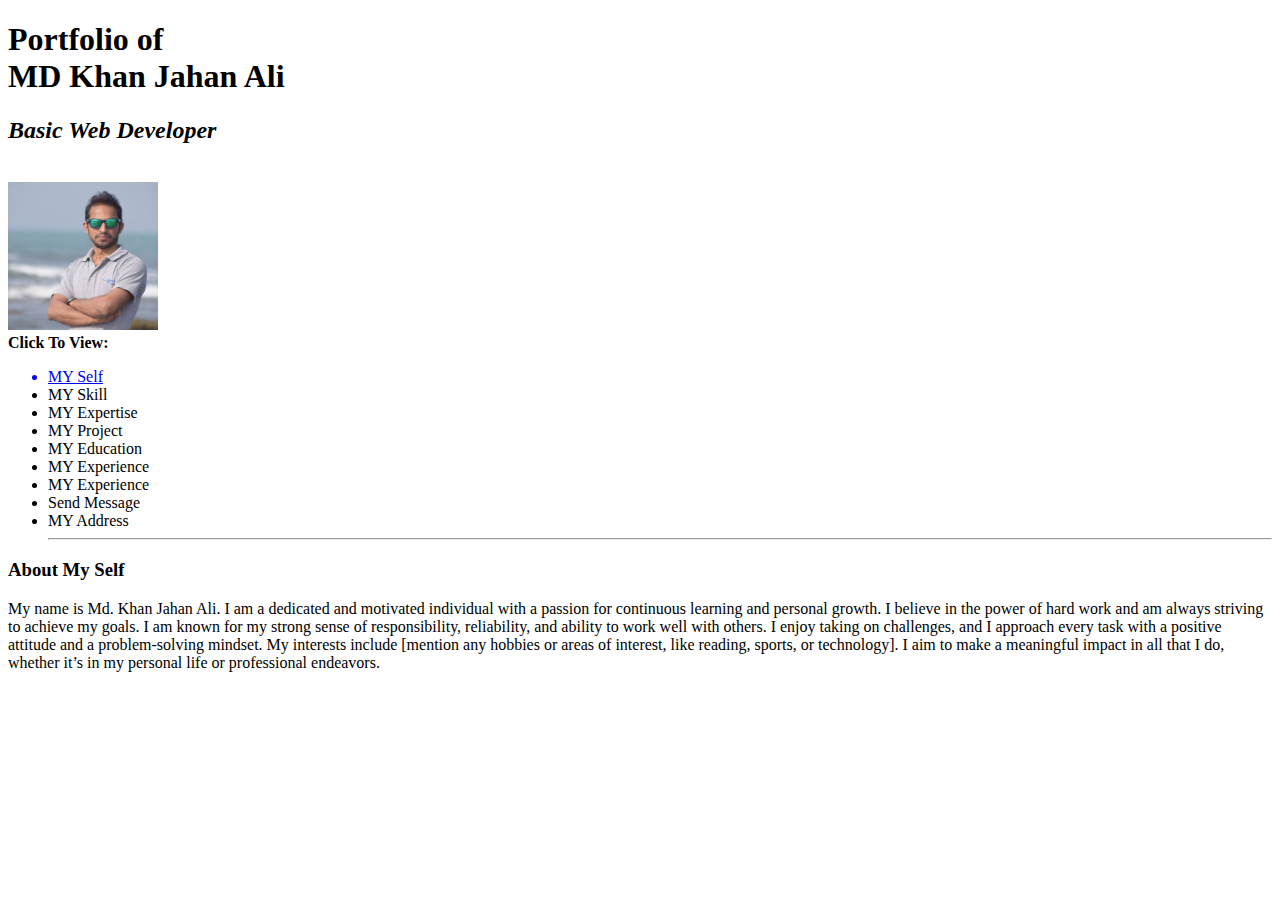
==== my-portfolio.html @ dce6eb98 "Initial Commit" ====
<!DOCTYPE html>
<html lang="en">
<head>
    <meta charset="UTF-8">
    <meta name="viewport" content="width=device-width, initial-scale=1.0">
    <meta name="keywords" content="HTML, html, html5">
    <meta name="description" content="Portfolio">
    <meta name="author" content="Khan Jahan">

    <title>MY Portfolio</title>
    
    
</head>

<body>
    <main>
        <header>
<h1> Portfolio of <br> MD Khan Jahan Ali</h1>
<em> <strong> <h2>Basic Web Developer</h2> </strong> </em><br>
<a href="file:///G:/HTML/my-portfolio.html" target="_blank"><img src="./Immage/Jahan.jpg" alt="Jahan Photo" width="150" height=""></a> <br>

<strong> Click To View:</strong>
<ul>
    <a href="#MySelf"><li>MY Self</li></a>
    <li>MY Skill</li>
    <li>MY Expertise</li>
    <li>MY Project</li>
    <li>MY Education</li>
    <li>MY Experience</li>
    <li>MY Experience</li>
    <li>Send Message</li>
    <li>MY Address</li> <hr>
</ul>
        </header>

        <!--- Introduction Section-->
<section id="MySelf"> 
    <p> <h3> About My Self</h3>
        My name is Md. Khan Jahan Ali.
        I am a dedicated and motivated individual with a passion for continuous learning and personal growth.
        I believe in the power of hard work and am always striving to achieve my goals.
        I am known for my strong sense of responsibility, reliability, and ability to work well with others.
        I enjoy taking on challenges, and I approach every task with a positive attitude and a problem-solving mindset.
        My interests include [mention any hobbies or areas of interest, like reading, sports, or technology].
        I aim to make a meaningful impact in all that I do, whether it’s in my personal life or professional endeavors.</p>
</section>


<section>

</section>
        <footer>

        </footer>
    </main>






    
</body>
</html>
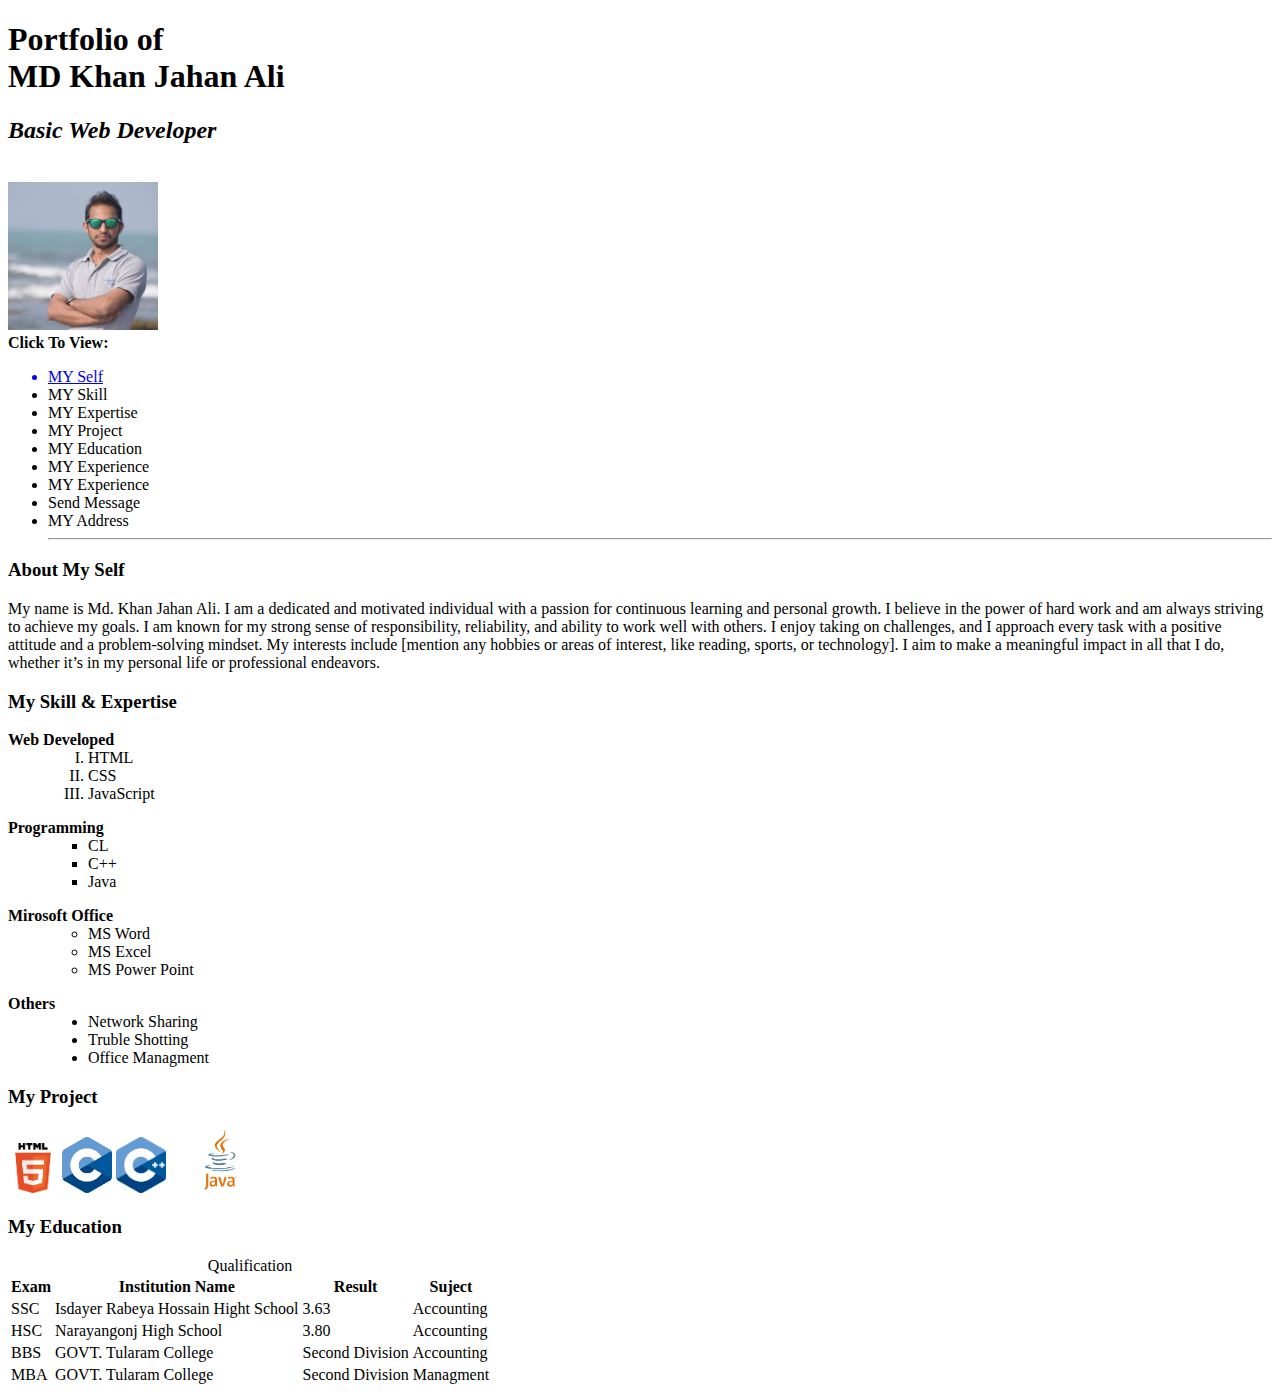
==== commit abba9501: "Added Till Education Information" ====
--- a/my-portfolio.html
+++ b/my-portfolio.html
@@ -44,21 +44,112 @@
         My interests include [mention any hobbies or areas of interest, like reading, sports, or technology].
         I aim to make a meaningful impact in all that I do, whether it’s in my personal life or professional endeavors.</p>
 </section>
+<!--- My-Skill-&-Expertise-->
+<section id="My-Skill-&-Expertise">
+    <h3> My Skill & Expertise</h3>
+    <dl>
+        <dt><strong> Web Developed</strong></dt>
+        <dd>
+            <ol type="I"> 
+                <li> HTML</li>
+                <li> CSS</li>
+                <li>JavaScript</li>
+            </ol>
+        </dd>
+    </dl>
+    
+    <dl>
+        <dt><strong>Programming</strong></dt>
+        <dd>
+            <ul type="square">
+                <li>CL</li>
+                <li> C++</li>
+                <li>Java</li>
+        </ul>
+        </dd>
+    </dl>
+
+    <dl>
+        <dt><strong> Mirosoft Office </strong></dt>
+        <dd>
+            <ul type="circle">
+                <li>MS Word</li>
+                <li> MS Excel</li>
+                <li>MS Power Point</li>
+        </ul>
+        </dd>
+    </dl>
+    <dl>
+        <dt><strong> Others</strong></dt>
+        <dd>
+            <ul>
+                <li>Network Sharing</li>
+                <li>Truble Shotting</li>
+                <li>Office Managment</li>
+        </ul>
+        </dd>
+    </dl>
+</section>
+<!--- My-project-->
+<section id="My-project">
+<h3> My Project</h3>
+<a href="file:///F:/HTML/my-portfolio.html"><img src="Immage/HTML.png" alt="HTML" width="50"></a>
+<a href="F:\c\Practice"><img src="Immage/C.png" alt="C" width="50"></a>
+<a href="F:\C++"><img src="Immage/C++.png" alt="C++" width="50"></a>
+<a href="F:\Java\BasicJava"><img src="Immage/JAVA.png" alt="JAVA" width="100"></a>
+</section>
+
+<section>
+    <h3>My Education</h3>
+    <table>
+        <caption>Qualification</caption>
+        <thead>
+            <tr>
+                <th>Exam</th>
+                <th>Institution Name</th>
+                <th>Result</th>
+                <th>Suject</th>
+            </tr>
+            
+        </thead>
+        
+        <tbody>
+            <tr>
+                <td>SSC</td>
+                <td>Isdayer Rabeya Hossain Hight School</td>
+                <td>3.63 </td>
+                <td>Accounting</td>
+            </tr>
+
+            <tr>
+                <td>HSC</td>
+                <td>Narayangonj High School</td>
+                <td>3.80 </td>
+                <td>Accounting</td>
+            </tr>
+            <tr>
+                <td>BBS</td>
+                <td>GOVT. Tularam College</td>
+                <td>Second Division </td>
+                <td>Accounting</td>
+            </tr>
+            <tr>
+                <td>MBA</td>
+                <td>GOVT. Tularam College</td>
+                <td>Second Division </td>
+                <td>Managment</td>
+            </tr>
+    
+    </tbody>
+    </table>
 
 
-<section>
+</section>
 
-</section>
         <footer>
 
         </footer>
     </main>
-
-
-
-
-
-
-    
+ 
 </body>
 </html>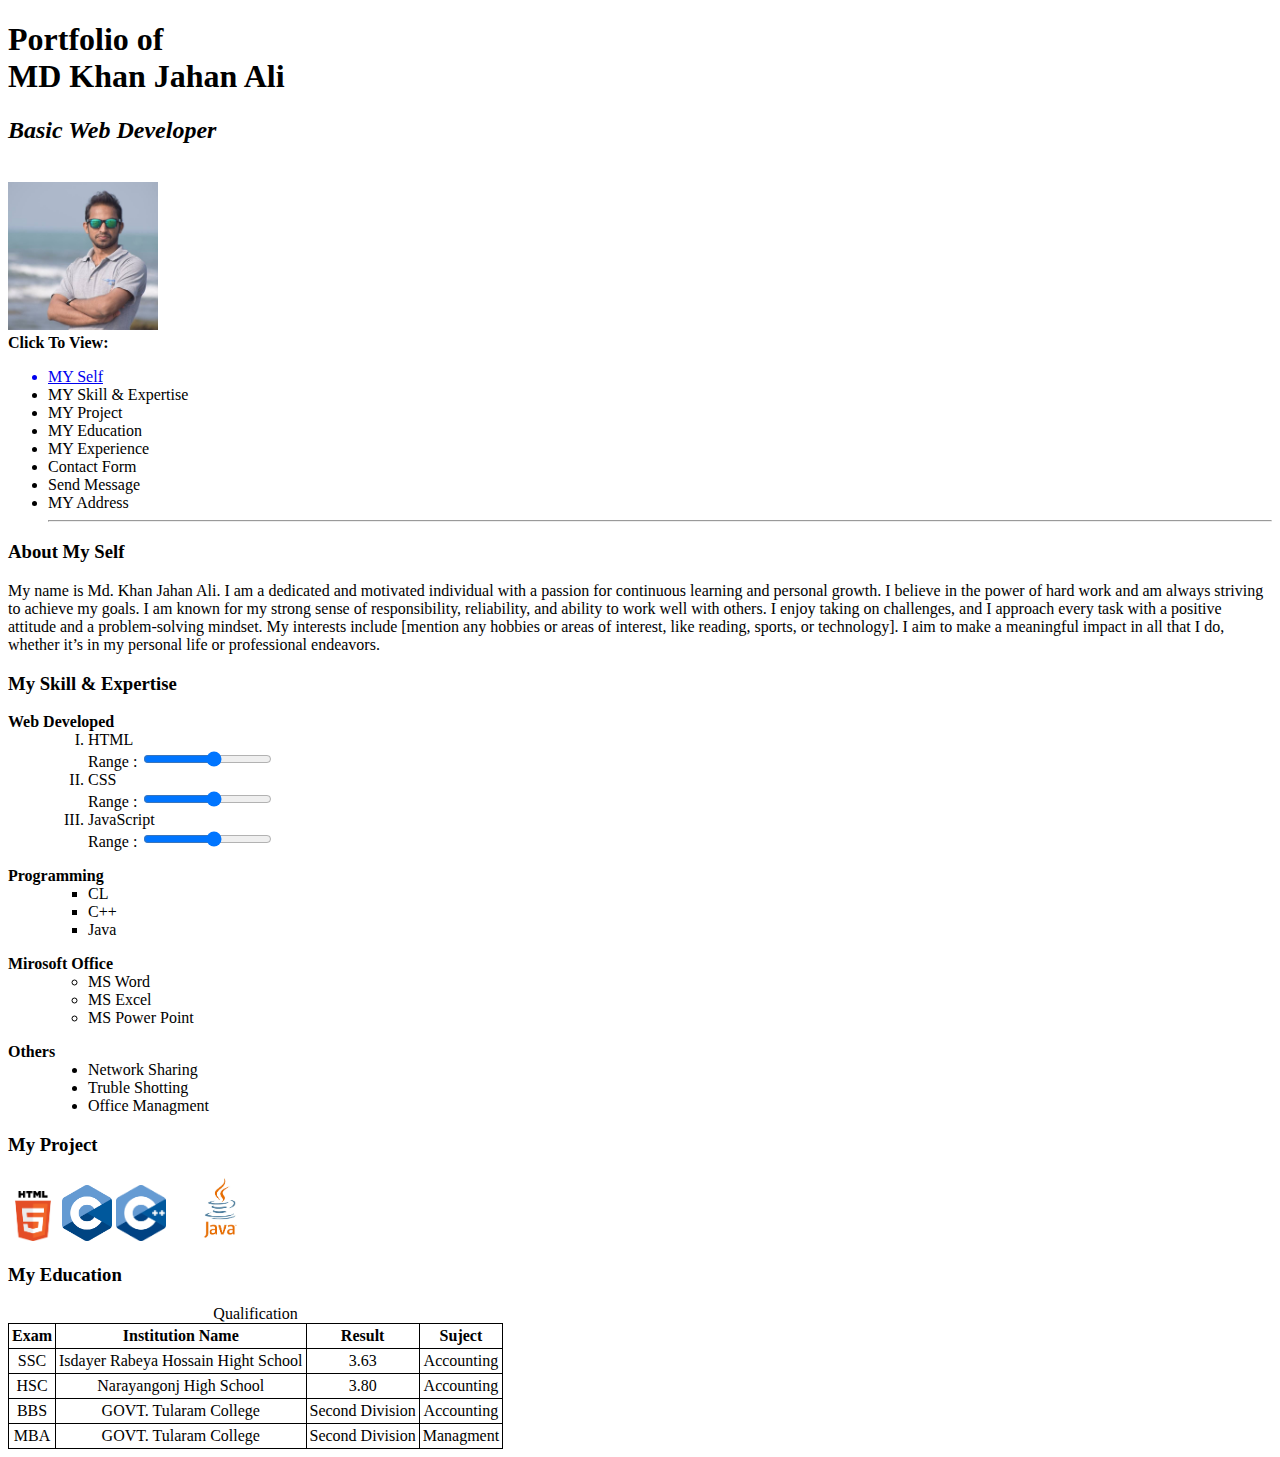
==== commit bdb73960: "add Range" ====
--- a/my-portfolio.html
+++ b/my-portfolio.html
@@ -9,7 +9,17 @@
 
     <title>MY Portfolio</title>
     
-    
+    <style>
+        table, th, td{
+            border: 1px solid;
+            border-collapse: collapse;
+            padding: 3px;
+            text-align: center;
+
+        }
+    </style>
+
+
 </head>
 
 <body>
@@ -22,12 +32,11 @@
 <strong> Click To View:</strong>
 <ul>
     <a href="#MySelf"><li>MY Self</li></a>
-    <li>MY Skill</li>
-    <li>MY Expertise</li>
+    <li>MY Skill & Expertise</li>
     <li>MY Project</li>
     <li>MY Education</li>
     <li>MY Experience</li>
-    <li>MY Experience</li>
+    <li>Contact Form</li>
     <li>Send Message</li>
     <li>MY Address</li> <hr>
 </ul>
@@ -52,8 +61,14 @@
         <dd>
             <ol type="I"> 
                 <li> HTML</li>
+                <label>Range : </label>
+                <input type="range" max="10" min="1">
                 <li> CSS</li>
+                <label>Range : </label>
+                <input type="range" max="10" min="1">
                 <li>JavaScript</li>
+                <label>Range : </label>
+                <input type="range" max="10" min="1">
             </ol>
         </dd>
     </dl>
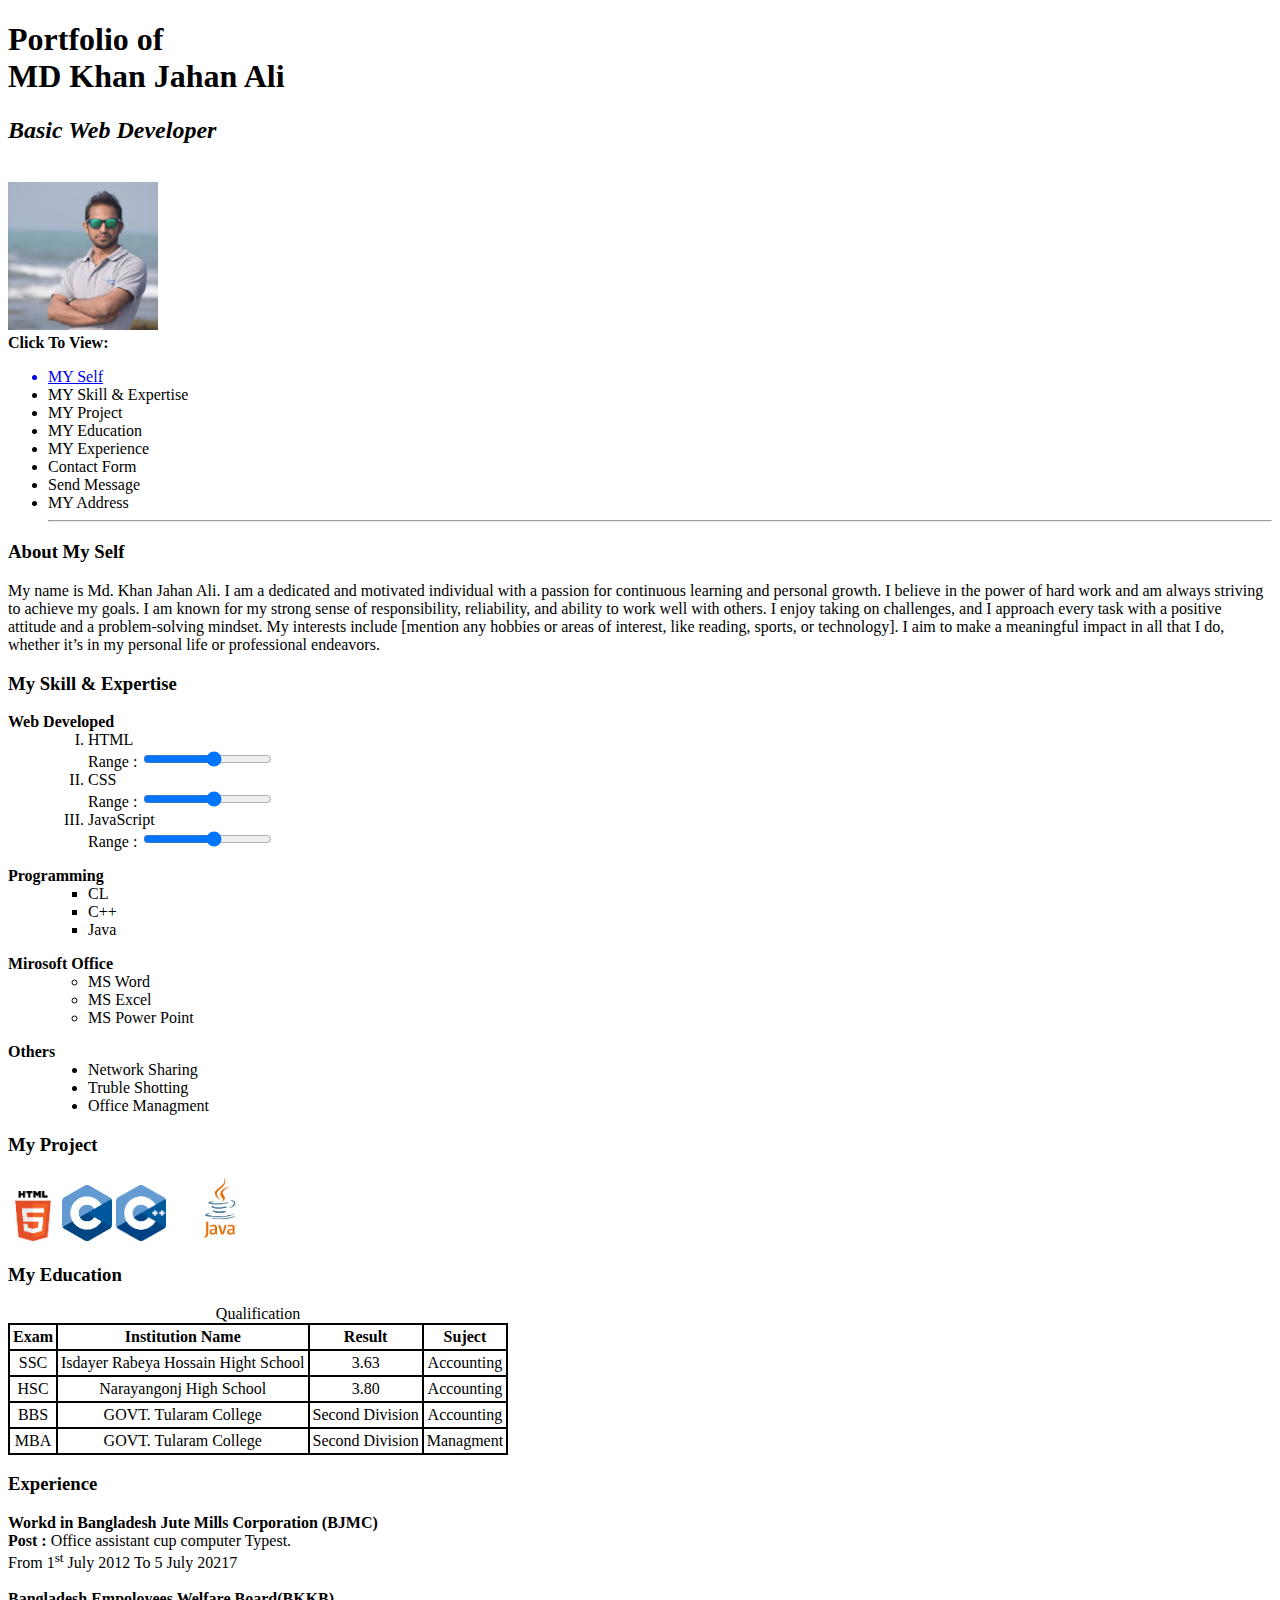
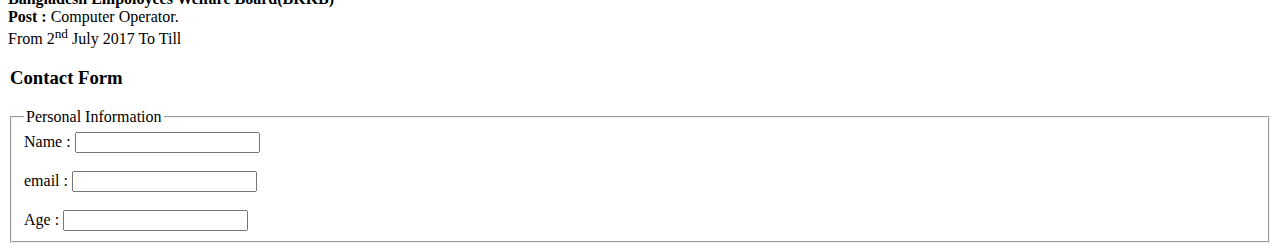
==== commit 6af1ece7: "Forms Update" ====
--- a/my-portfolio.html
+++ b/my-portfolio.html
@@ -11,7 +11,7 @@
     
     <style>
         table, th, td{
-            border: 1px solid;
+            border: 2px solid;
             border-collapse: collapse;
             padding: 3px;
             text-align: center;
@@ -157,6 +157,58 @@
     
     </tbody>
     </table>
+</section>
+
+<section id="Experience">  
+<h3>Experience</h3>
+<div>
+    <strong>Workd in Bangladesh Jute Mills Corporation (BJMC)</strong><br>
+    <strong> Post : </strong> Office assistant cup computer Typest.
+    <li> From 1<sup>st</sup> July 2012 To 5 July 20217</li>
+</div>
+<br>
+<div>
+    <strong>Bangladesh Empoloyees Welfare Board(BKKB)</strong><br>
+    <strong> Post : </strong> Computer Operator. 
+    <li> From 2<sup>nd</sup> July 2017 To Till</li>
+    
+</div>
+</section>
+
+<!--COntact Form Section-->
+
+<section>
+
+
+<form action="/my-portfolio.html" method="post">
+    <h3> <legend> Contact Form</legend></h3>
+    <fieldset >
+        <legend> Personal Information</legend>
+
+        <div>
+            <label for="Name">Name :</label>
+            <input type="text" id=" Name" name="Name" maxlength="50" required>
+        </div>
+        <br>
+        <div>
+            <label for="Email">email :</label>
+            <input type="email" id=" Email" name="Email" required>
+        </div>
+        <br>
+        <div>
+            <label for="age">Age :</label>
+            <input type="email" id=" Email" name="Email" required>
+        </div>
+        
+
+    </fieldset>
+
+
+
+</form>
+
+
+  
 
 
 </section>
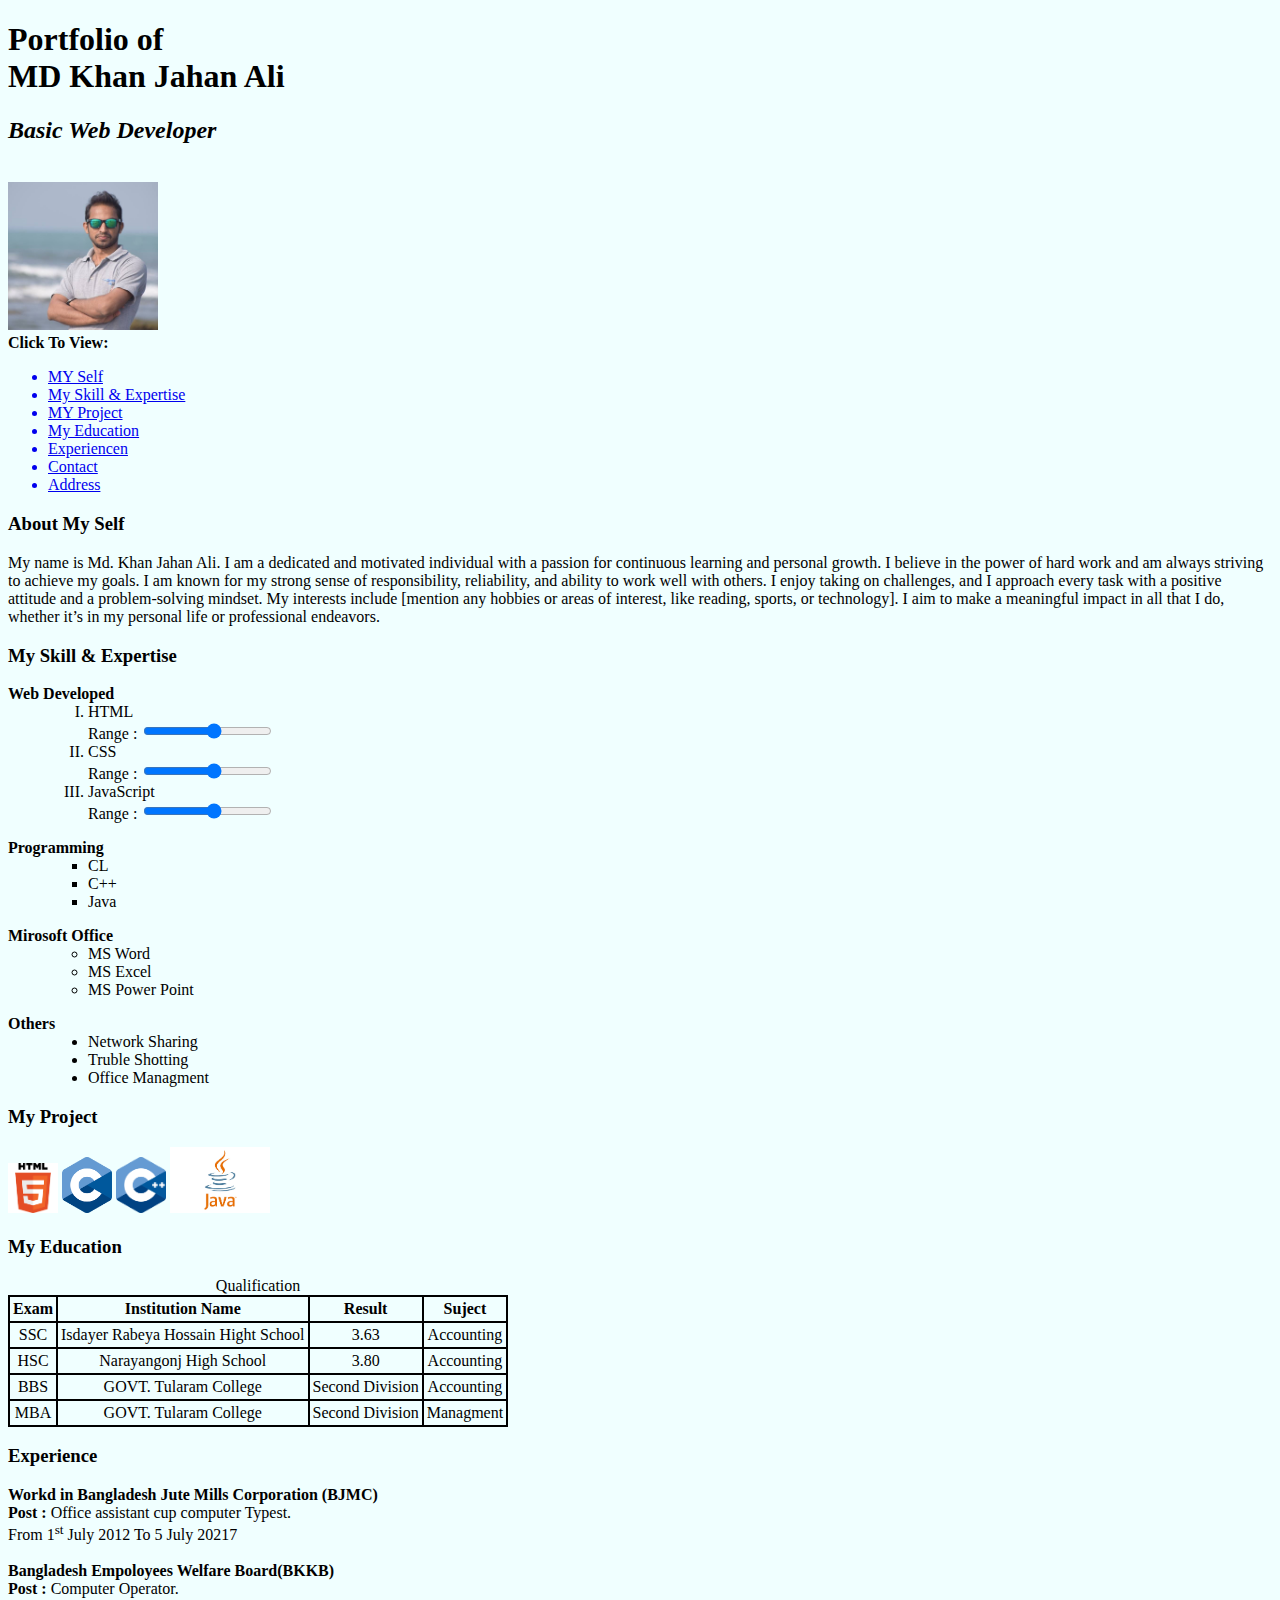
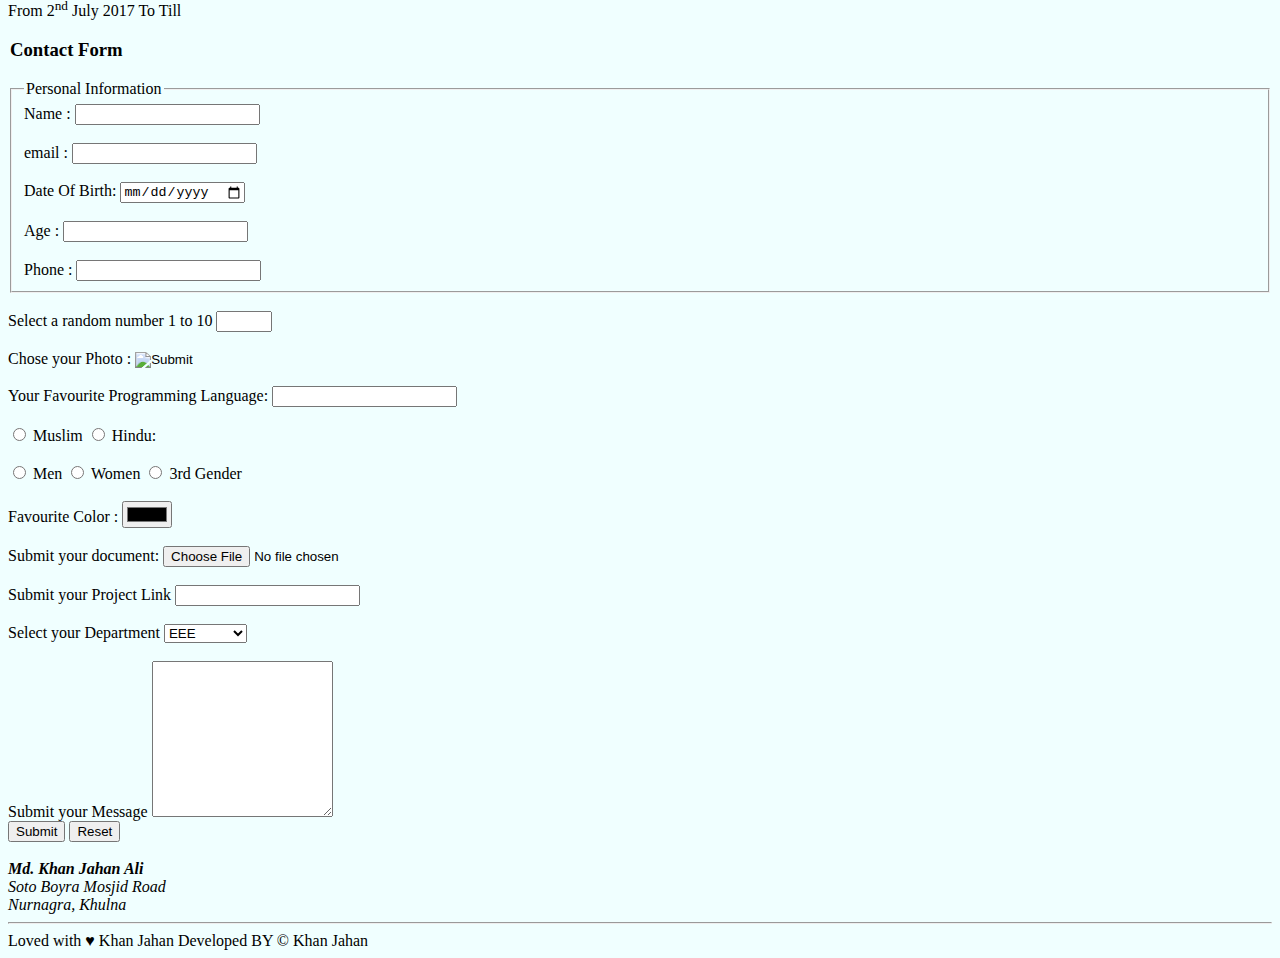
==== commit 2c71ad7d: "Till Footer Added" ====
--- a/my-portfolio.html
+++ b/my-portfolio.html
@@ -17,30 +17,33 @@
             text-align: center;
 
         }
+
+body{
+    background-color: azure;
+}
     </style>
-
-
 </head>
 
 <body>
     <main>
-        <header>
-<h1> Portfolio of <br> MD Khan Jahan Ali</h1>
-<em> <strong> <h2>Basic Web Developer</h2> </strong> </em><br>
-<a href="file:///G:/HTML/my-portfolio.html" target="_blank"><img src="./Immage/Jahan.jpg" alt="Jahan Photo" width="150" height=""></a> <br>
-
-<strong> Click To View:</strong>
-<ul>
-    <a href="#MySelf"><li>MY Self</li></a>
-    <li>MY Skill & Expertise</li>
-    <li>MY Project</li>
-    <li>MY Education</li>
-    <li>MY Experience</li>
-    <li>Contact Form</li>
-    <li>Send Message</li>
-    <li>MY Address</li> <hr>
-</ul>
-        </header>
+<nav>
+    <header>
+        <h1> Portfolio of <br> MD Khan Jahan Ali</h1>
+        <em> <strong> <h2>Basic Web Developer</h2> </strong> </em><br>
+        <a href="file:///G:/HTML/my-portfolio.html" target="_blank"><img src="./Immage/Jahan.jpg" alt="Jahan Photo" width="150" height=""></a> <br>
+        
+        <strong> Click To View:</strong>
+        <ul>
+            <a href="#MySelf"><li>MY Self</li></a>
+            <a href="#my-Skill-&-Expertise"><li>My Skill & Expertise</li></a>
+            <a href="#My-project"><li>MY Project</li></a>
+            <a href="#My Education"><li>My Education</li></a>
+            <a href="#Experience"><li>Experiencen</li></a>
+            <a href="#Contact"><li>Contact</li></a>
+            <a href="#address"><li>Address</li></a>
+        </ul>
+                </header>
+</nav>
 
         <!--- Introduction Section-->
 <section id="MySelf"> 
@@ -113,8 +116,8 @@
 <a href="F:\C++"><img src="Immage/C++.png" alt="C++" width="50"></a>
 <a href="F:\Java\BasicJava"><img src="Immage/JAVA.png" alt="JAVA" width="100"></a>
 </section>
-
-<section>
+<!--- My Education-->
+<section id="My Education" >
     <h3>My Education</h3>
     <table>
         <caption>Qualification</caption>
@@ -158,7 +161,7 @@
     </tbody>
     </table>
 </section>
-
+<!--- Experience"-->
 <section id="Experience">  
 <h3>Experience</h3>
 <div>
@@ -174,12 +177,8 @@
     
 </div>
 </section>
-
-<!--COntact Form Section-->
-
-<section>
-
-
+<!--Contact Form Section-->
+<section id="Contact" >
 <form action="/my-portfolio.html" method="post">
     <h3> <legend> Contact Form</legend></h3>
     <fieldset >
@@ -196,27 +195,114 @@
         </div>
         <br>
         <div>
+            <label for="DOB">Date Of Birth:</label>
+            <input type="date" id=" DOB" name="DOB" required>
+        </div>
+        <br>
+        <div>
             <label for="age">Age :</label>
             <input type="email" id=" Email" name="Email" required>
         </div>
-        
-
+        <br>
+        <div>
+            <label for="Phone">Phone :</label>
+            <input type="tel" id=" Phone" name="Phone" required>
+        </div>
     </fieldset>
-
-
-
+    <br>
+    <div>
+        <label for="random">Select a random number 1 to 10</label>
+        <input type="number" min="1" max="10" id="random" name="random">
+    </div>
+    <br>
+    <div>
+        <label for="Immage">Chose your Photo :</label>
+        <input type="image" id="Immage" name="immage"/>
+    </div>
+    <br>
+    <div>
+        <label for="Programming">Your Favourite Programming Language: </label>
+        <input list="language" id="Programming" name="Programming">
+        <datalist id="language">
+            <option>c</option>
+            <option>c++</option>
+            <option>java</option>
+            <option>Python</option>
+        </datalist>
+    </div>
+
+    <br>
+    <div>
+        <input type="radio" id="Religious" name="Religious" required>
+        <label for="Muslim">Muslim</label>
+        <input type="radio" id="Religious" name="Religious">
+        <label for="Religious">Hindu:</label>
+    </div>
+    <br>
+    <div>
+        <input type="radio" id="gender" name="gender">
+        <label for="">Men</label>
+        <input type="radio" id="gender" name="gender">
+        <label for="">Women</label>
+        <input type="radio" id="gender" name="gender">
+        <label for="gender">3rd Gender</label>
+    </div>
+
+    <br>
+    <div>
+        <label for="color">Favourite Color :</label>
+        <input type="color" id="color" name="Color" required>
+    </div>
+    <br>
+    <div>
+        <label for="document">Submit your document:</label>
+        <input type="file" id="document" name="document" required>
+    </div>
+    <br>
+    <div>
+        <label for="Project">Submit your Project Link</label>
+        <input type="url" id="Project" name="Project">
+    </div>
+    <br>
+    <div>
+        <label for="Department">Select your Department</label>
+        <select name="Department" id="Department">
+            <option>EEE</option>
+            <option>CSE</option>
+            <option>Foresty</option>
+            <option>CIVIL</option>
+            <option>Macanical</option>
+        </select>
+    </div>
+    <br>
+    <div>
+        <label for="Message">Submit your Message</label>
+        <textarea name="Message" id="Message" name="Message" rows="10" cols="20"> </textarea>
+    </div>
+<div>
+    <button type="submit">Submit</button>
+    <button type="reset">Reset</button>
+</div>
 </form>
-
-
-  
-
-
-</section>
+</section>
+
+<!--Address-->
+<section id="Address"> 
+    <br>
+    <div>
+        <address id="address">
+            <strong>Md. Khan Jahan Ali</strong><br>
+            <em>Soto Boyra Mosjid Road</em><br>
+            <em>Nurnagra, Khulna</em>
+        </address>
+    </div>
+</section>
+<hr>
 
         <footer>
-
+Loved with &hearts; Khan Jahan
+Developed BY &copy; Khan Jahan
         </footer>
     </main>
- 
 </body>
 </html>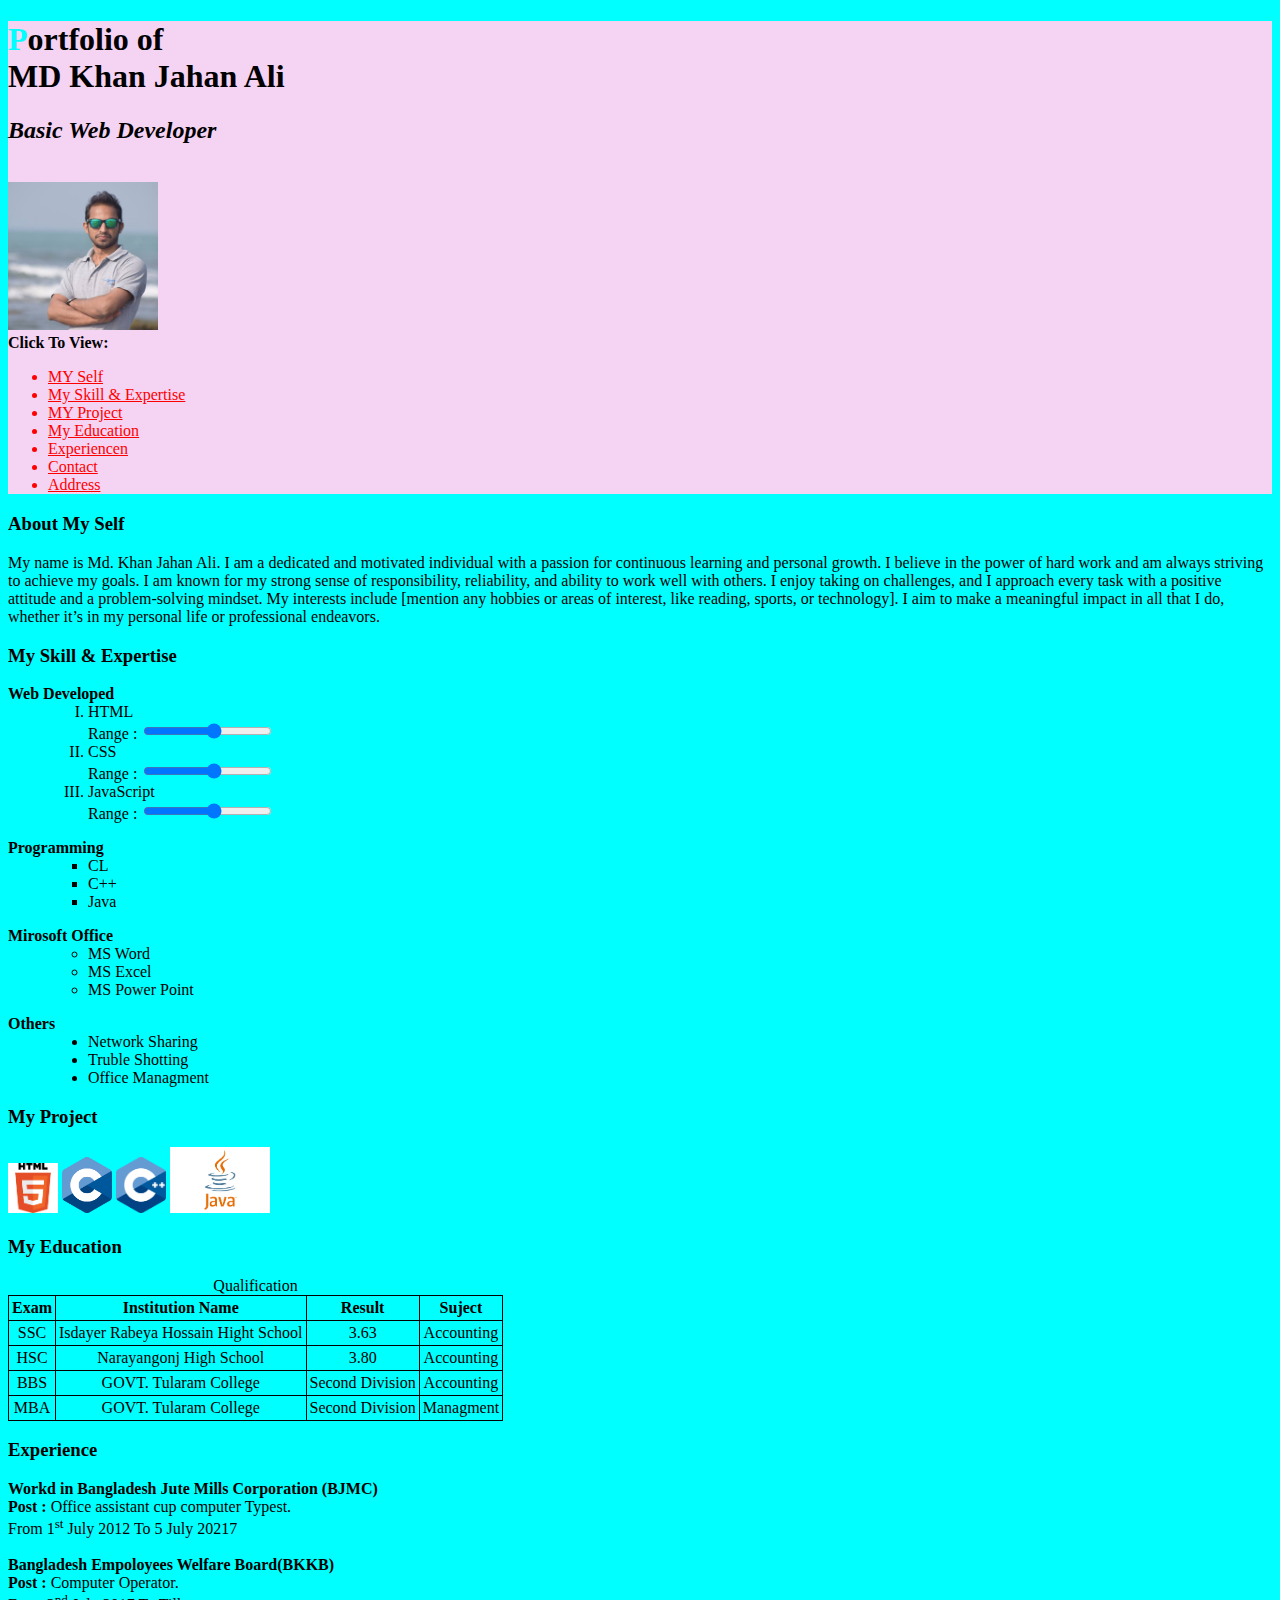
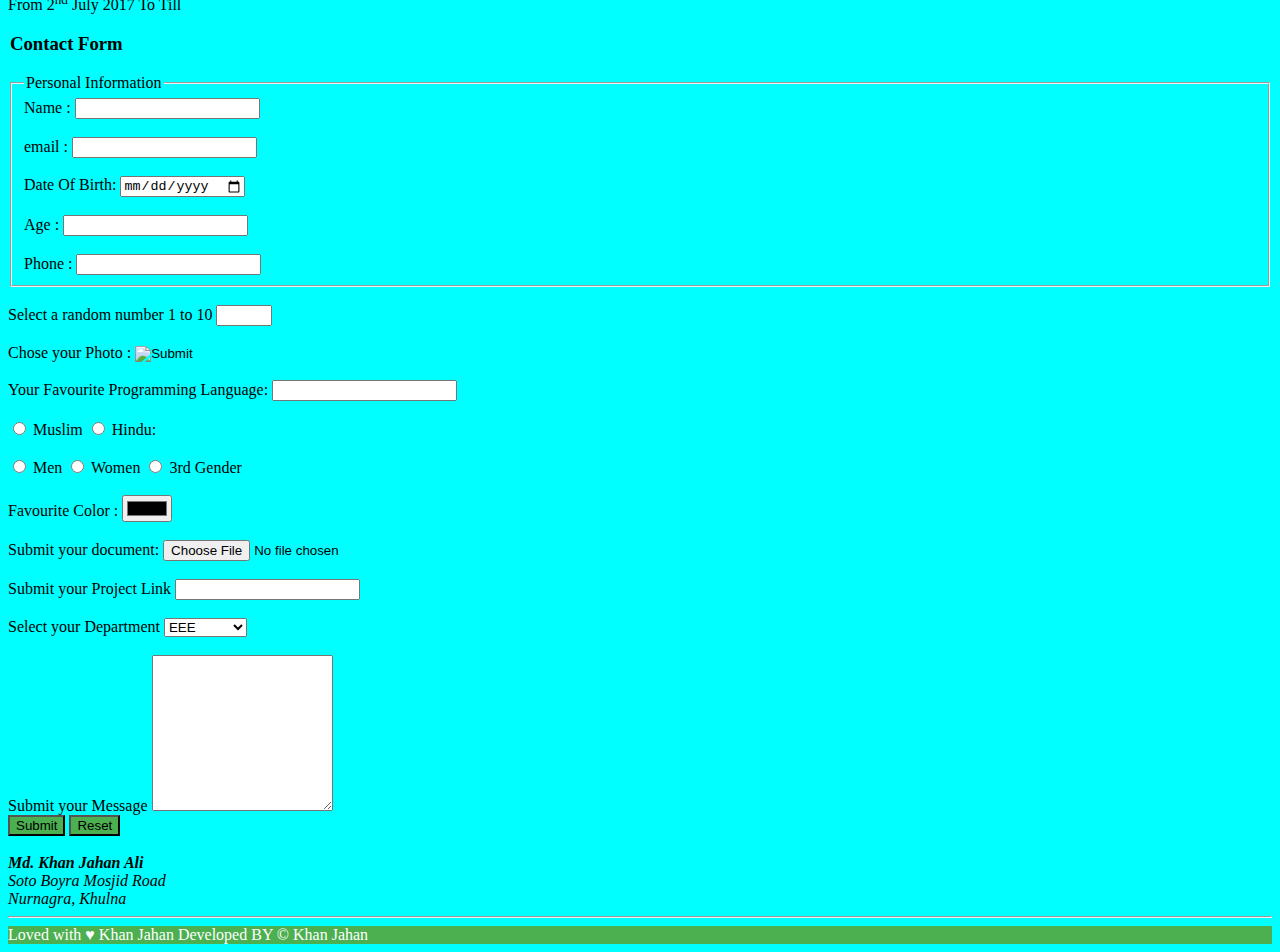
==== commit 0a0d332a: "styled added" ====
--- a/my-portfolio.html
+++ b/my-portfolio.html
@@ -8,20 +8,9 @@
     <meta name="author" content="Khan Jahan">
 
     <title>MY Portfolio</title>
-    
-    <style>
-        table, th, td{
-            border: 2px solid;
-            border-collapse: collapse;
-            padding: 3px;
-            text-align: center;
-
-        }
-
-body{
-    background-color: azure;
-}
-    </style>
+
+
+    <link rel="Stylesheet" href="CSS/Style.css">
 </head>
 
 <body>
--- a/CSS/Style.css
+++ b/CSS/Style.css
@@ -0,0 +1,60 @@
+.root {
+    --primary-color:#4caf50;
+    --secondary-color:#fff;
+    --background-color:#f5d3f3;
+}
+
+a[href]{color:red;}
+
+body{
+    background-color:aqua
+    
+}
+nav{ background-color:#f5d3f3;
+    color:black;
+
+}
+
+nav header ul a{
+
+}
+
+nav header ul{
+
+
+}
+input, select, textarea{
+
+
+}
+table, th, td {border: 1px solid;
+    border-collapse: collapse;
+    padding: 3px;
+    text-align: center;
+    
+    
+}
+
+button{
+    background-color:#4caf50;
+}
+
+button:hover{
+    background-color:red;
+}
+
+h1, h2, h3{ color:black;
+}
+
+h1::first-letter{
+
+    color:aqua;
+}
+
+footer{ background-color: #4caf50;
+    color:#fff
+
+
+}
+
+
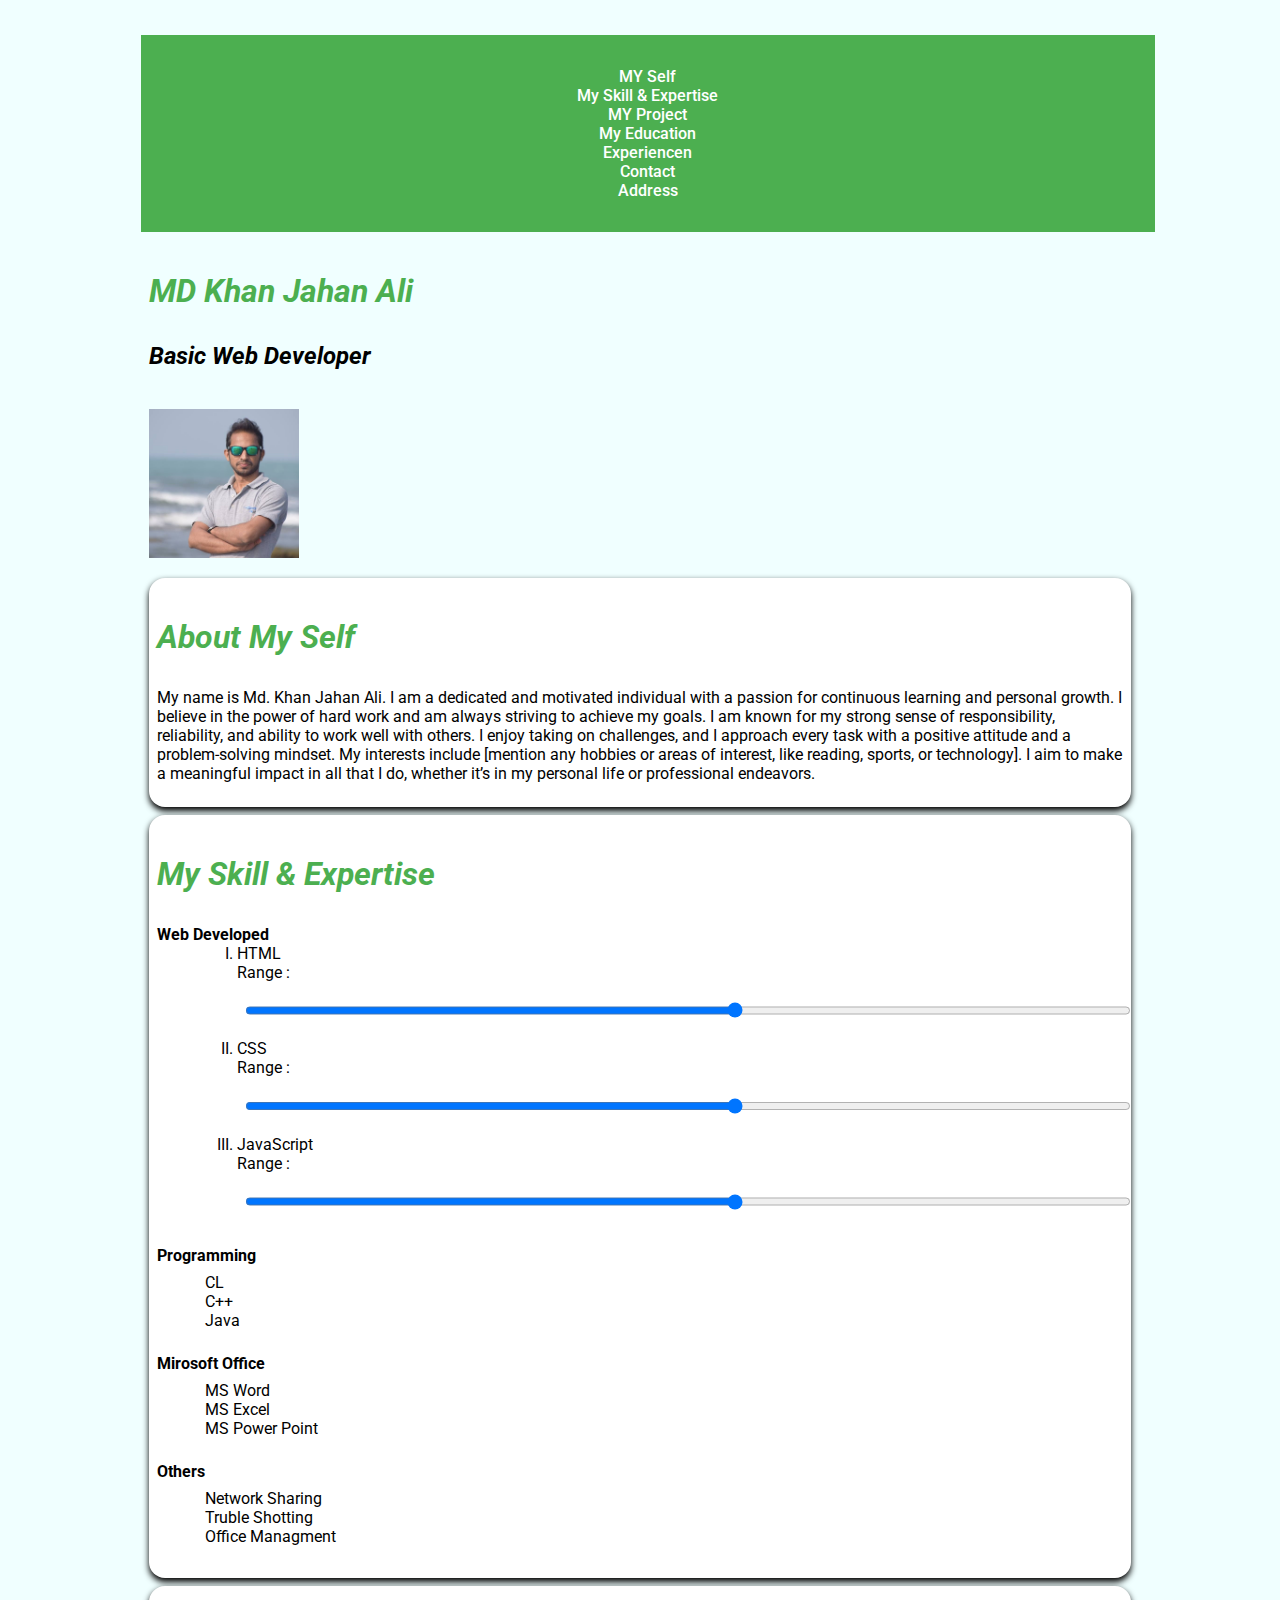
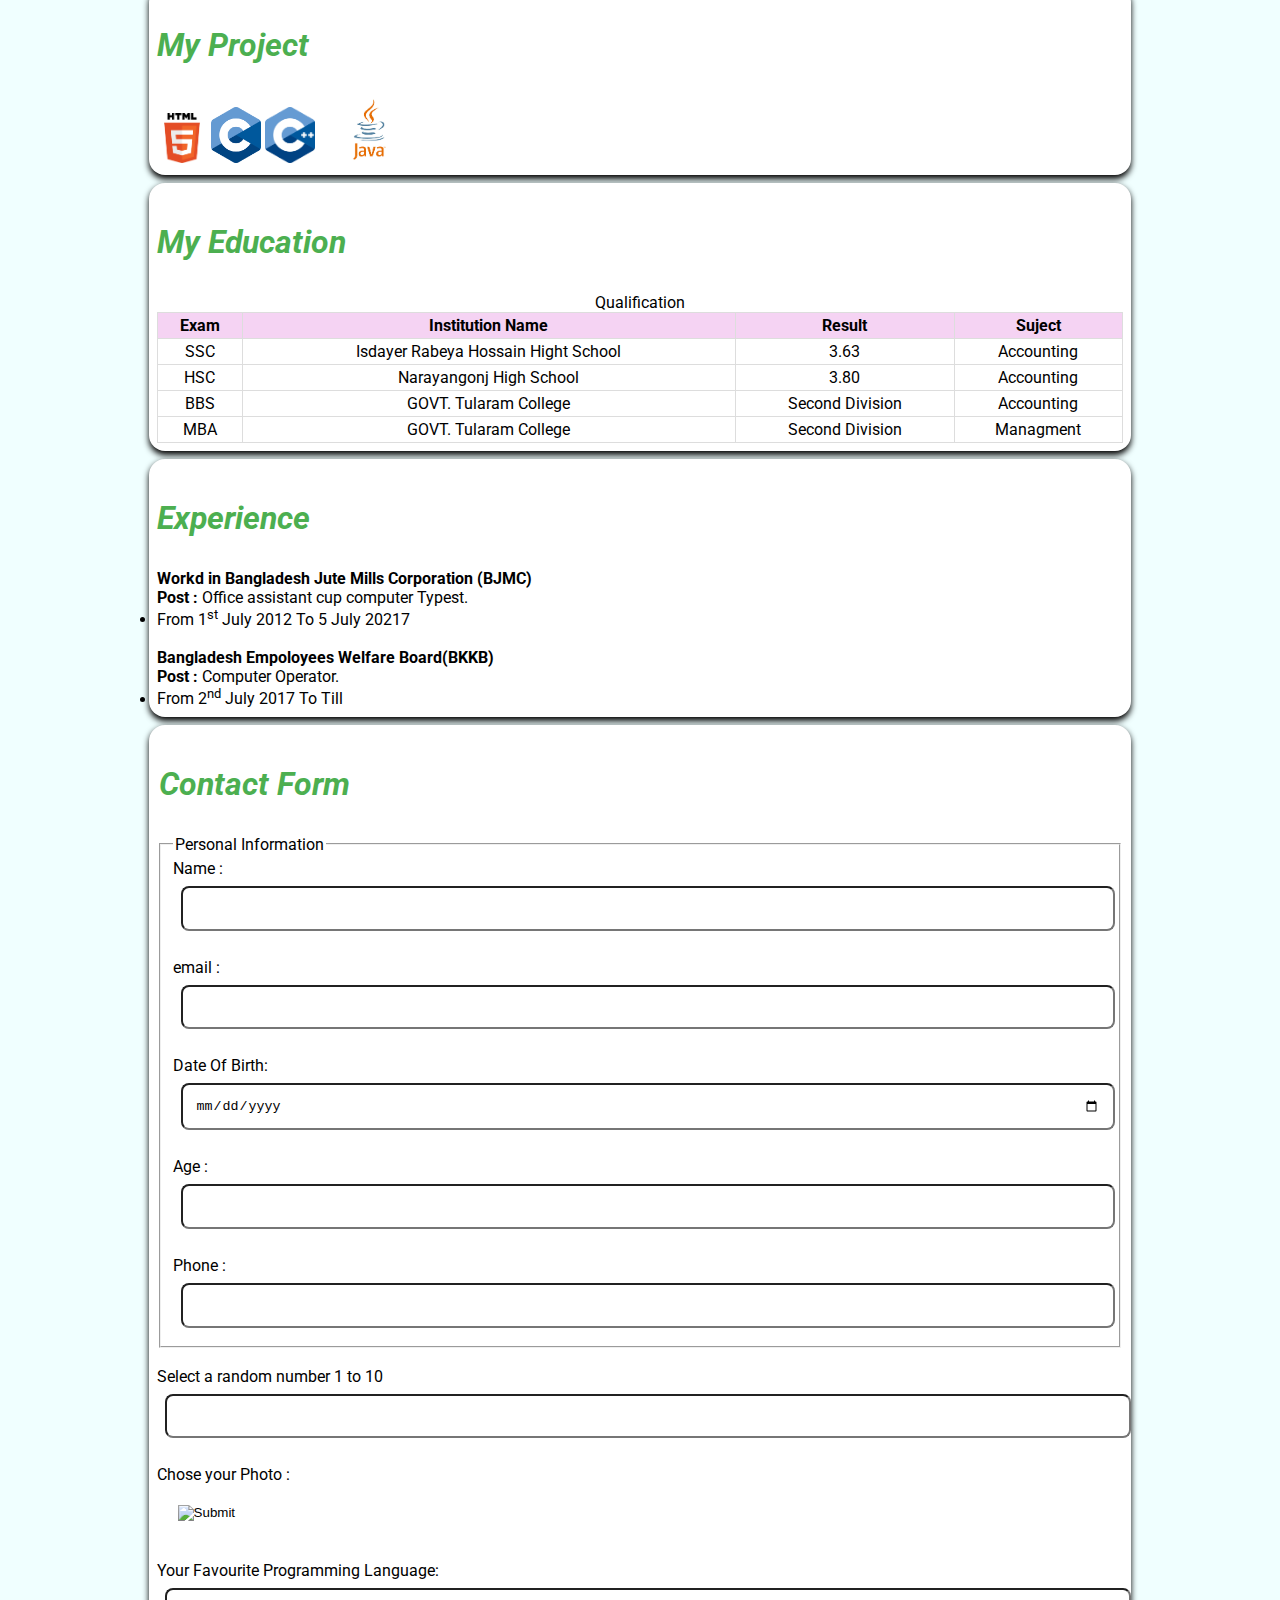
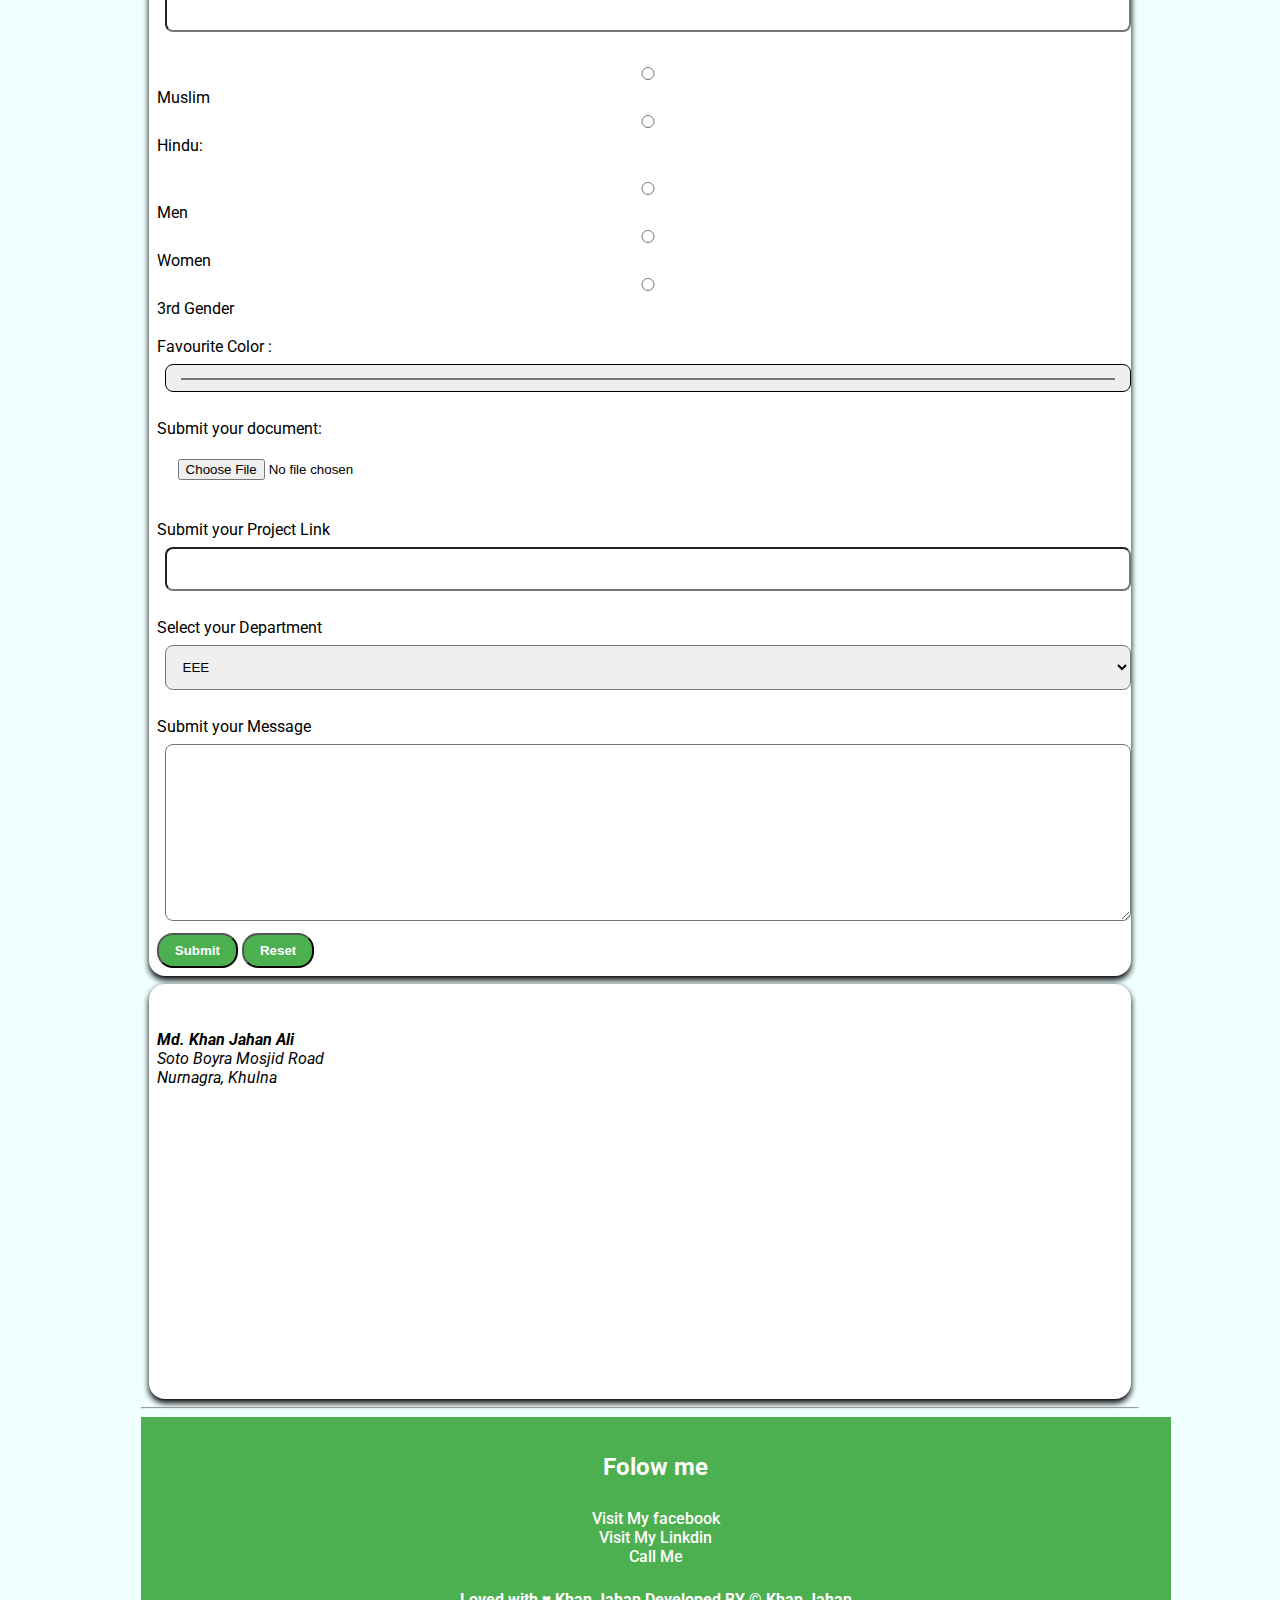
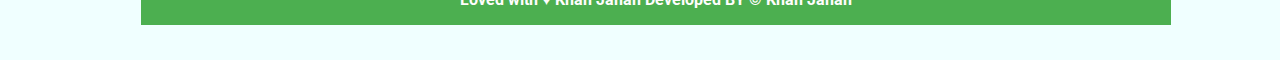
==== commit 7cfcfdbc: "CSS Updated on 10-11" ====
--- a/my-portfolio.html
+++ b/my-portfolio.html
@@ -11,286 +11,304 @@
 
 
     <link rel="Stylesheet" href="CSS/Style.css">
+    <link rel="preconnect" href="https://fonts.googleapis.com">
+<link rel="preconnect" href="https://fonts.gstatic.com" crossorigin>
+<link href="https://fonts.googleapis.com/css2?family=Roboto:ital,wght@0,100;0,300;0,400;0,500;0,700;0,900;1,100;1,300;1,400;1,500;1,700;1,900&display=swap" rel="stylesheet">
+<link rel="stylesheet" href="https://cdnjs.cloudflare.com/ajax/libs/font-awesome/6.6.0/css/all.min.css" integrity="sha512-Kc323vGBEqzTmouAECnVceyQqyqdsSiqLQISBL29aUW4U/M7pSPA/gEUZQqv1cwx4OnYxTxve5UMg5GT6L4JJg==" crossorigin="anonymous" referrerpolicy="no-referrer" />
+
 </head>
 
 <body>
     <main>
 <nav>
+    <ul>
+        <a href="#MySelf"><li>MY Self</li></a>
+        <a href="#my-Skill-&-Expertise"><li>My Skill & Expertise</li></a>
+        <a href="#My-project"><li>MY Project</li></a>
+        <a href="#My Education"><li>My Education</li></a>
+        <a href="#Experience"><li>Experiencen</li></a>
+        <a href="#Contact"><li>Contact</li></a>
+        <a href="#address"><li>Address</li></a>
+    </ul>
+</nav>
+
     <header>
-        <h1> Portfolio of <br> MD Khan Jahan Ali</h1>
+        <h3>MD Khan Jahan Ali</h3>
         <em> <strong> <h2>Basic Web Developer</h2> </strong> </em><br>
         <a href="file:///G:/HTML/my-portfolio.html" target="_blank"><img src="./Immage/Jahan.jpg" alt="Jahan Photo" width="150" height=""></a> <br>
         
-        <strong> Click To View:</strong>
-        <ul>
-            <a href="#MySelf"><li>MY Self</li></a>
-            <a href="#my-Skill-&-Expertise"><li>My Skill & Expertise</li></a>
-            <a href="#My-project"><li>MY Project</li></a>
-            <a href="#My Education"><li>My Education</li></a>
-            <a href="#Experience"><li>Experiencen</li></a>
-            <a href="#Contact"><li>Contact</li></a>
-            <a href="#address"><li>Address</li></a>
-        </ul>
-                </header>
-</nav>
+    </header>
 
         <!--- Introduction Section-->
-<section id="MySelf"> 
-    <p> <h3> About My Self</h3>
-        My name is Md. Khan Jahan Ali.
-        I am a dedicated and motivated individual with a passion for continuous learning and personal growth.
-        I believe in the power of hard work and am always striving to achieve my goals.
-        I am known for my strong sense of responsibility, reliability, and ability to work well with others.
-        I enjoy taking on challenges, and I approach every task with a positive attitude and a problem-solving mindset.
-        My interests include [mention any hobbies or areas of interest, like reading, sports, or technology].
-        I aim to make a meaningful impact in all that I do, whether it’s in my personal life or professional endeavors.</p>
+        <section id="MySelf" class="card"> 
+            <p> <h3> About My Self</h3>
+                My name is Md. Khan Jahan Ali.
+                I am a dedicated and motivated individual with a passion for continuous learning and personal growth.
+                I believe in the power of hard work and am always striving to achieve my goals.
+                I am known for my strong sense of responsibility, reliability, and ability to work well with others.
+                I enjoy taking on challenges, and I approach every task with a positive attitude and a problem-solving mindset.
+                My interests include [mention any hobbies or areas of interest, like reading, sports, or technology].
+                I aim to make a meaningful impact in all that I do, whether it’s in my personal life or professional endeavors.</p>
+        </section>
+
+<!--- My-Skill-&-Expertise-->
+    <section id="My-Skill-&-Expertise" class="card">
+        <h3> My Skill & Expertise</h3>
+        <dl>
+            <dt><strong> Web Developed</strong></dt>
+            <dd>
+                <ol type="I"> 
+                    <li> HTML</li>
+                    <label>Range : </label>
+                    <input type="range" max="10" min="1">
+                    <li> CSS</li>
+                    <label>Range : </label>
+                    <input type="range" max="10" min="1">
+                    <li>JavaScript</li>
+                    <label>Range : </label>
+                    <input type="range" max="10" min="1">
+                </ol>
+            </dd>
+        </dl>
+        
+        <dl>
+            <dt><strong>Programming</strong></dt>
+            <dd>
+                <ul type="square">
+                    <li>CL</li>
+                    <li> C++</li>
+                    <li>Java</li>
+            </ul>
+            </dd>
+        </dl>
+    
+        <dl>
+            <dt><strong> Mirosoft Office </strong></dt>
+            <dd>
+                <ul type="circle">
+                    <li>MS Word</li>
+                    <li> MS Excel</li>
+                    <li>MS Power Point</li>
+            </ul>
+            </dd>
+        </dl>
+        <dl>
+            <dt><strong> Others</strong></dt>
+            <dd>
+                <ul>
+                    <li>Network Sharing</li>
+                    <li>Truble Shotting</li>
+                    <li>Office Managment</li>
+            </ul>
+            </dd>
+        </dl>
+    </section>
+
+<!--- My-project-->
+    <section id="My-project" class="card">
+        <h3> My Project</h3>
+        <a href="file:///F:/HTML/my-portfolio.html"><img src="Immage/HTML.png" alt="HTML" width="50"></a>
+        <a href="F:\c\Practice"><img src="Immage/C.png" alt="C" width="50"></a>
+        <a href="F:\C++"><img src="Immage/C++.png" alt="C++" width="50"></a>
+        <a href="F:\Java\BasicJava"><img src="Immage/JAVA.png" alt="JAVA" width="100"></a>
+        </section>
+
+<!--- My Education-->
+    <section id="My Education" class="card" >
+        <h3>My Education</h3>
+        <table>
+            <caption>Qualification</caption>
+            <thead>
+                <tr>
+                    <th>Exam</th>
+                    <th>Institution Name</th>
+                    <th>Result</th>
+                    <th>Suject</th>
+                </tr>
+                
+            </thead>
+            
+            <tbody>
+                <tr>
+                    <td>SSC</td>
+                    <td>Isdayer Rabeya Hossain Hight School</td>
+                    <td>3.63 </td>
+                    <td>Accounting</td>
+                </tr>
+    
+                <tr>
+                    <td>HSC</td>
+                    <td>Narayangonj High School</td>
+                    <td>3.80 </td>
+                    <td>Accounting</td>
+                </tr>
+                <tr>
+                    <td>BBS</td>
+                    <td>GOVT. Tularam College</td>
+                    <td>Second Division </td>
+                    <td>Accounting</td>
+                </tr>
+                <tr>
+                    <td>MBA</td>
+                    <td>GOVT. Tularam College</td>
+                    <td>Second Division </td>
+                    <td>Managment</td>
+                </tr>
+        
+        </tbody>
+        </table>
 </section>
-<!--- My-Skill-&-Expertise-->
-<section id="My-Skill-&-Expertise">
-    <h3> My Skill & Expertise</h3>
-    <dl>
-        <dt><strong> Web Developed</strong></dt>
-        <dd>
-            <ol type="I"> 
-                <li> HTML</li>
-                <label>Range : </label>
-                <input type="range" max="10" min="1">
-                <li> CSS</li>
-                <label>Range : </label>
-                <input type="range" max="10" min="1">
-                <li>JavaScript</li>
-                <label>Range : </label>
-                <input type="range" max="10" min="1">
-            </ol>
-        </dd>
-    </dl>
-    
-    <dl>
-        <dt><strong>Programming</strong></dt>
-        <dd>
-            <ul type="square">
-                <li>CL</li>
-                <li> C++</li>
-                <li>Java</li>
-        </ul>
-        </dd>
-    </dl>
-
-    <dl>
-        <dt><strong> Mirosoft Office </strong></dt>
-        <dd>
-            <ul type="circle">
-                <li>MS Word</li>
-                <li> MS Excel</li>
-                <li>MS Power Point</li>
-        </ul>
-        </dd>
-    </dl>
-    <dl>
-        <dt><strong> Others</strong></dt>
-        <dd>
-            <ul>
-                <li>Network Sharing</li>
-                <li>Truble Shotting</li>
-                <li>Office Managment</li>
-        </ul>
-        </dd>
-    </dl>
-</section>
-<!--- My-project-->
-<section id="My-project">
-<h3> My Project</h3>
-<a href="file:///F:/HTML/my-portfolio.html"><img src="Immage/HTML.png" alt="HTML" width="50"></a>
-<a href="F:\c\Practice"><img src="Immage/C.png" alt="C" width="50"></a>
-<a href="F:\C++"><img src="Immage/C++.png" alt="C++" width="50"></a>
-<a href="F:\Java\BasicJava"><img src="Immage/JAVA.png" alt="JAVA" width="100"></a>
-</section>
-<!--- My Education-->
-<section id="My Education" >
-    <h3>My Education</h3>
-    <table>
-        <caption>Qualification</caption>
-        <thead>
-            <tr>
-                <th>Exam</th>
-                <th>Institution Name</th>
-                <th>Result</th>
-                <th>Suject</th>
-            </tr>
-            
-        </thead>
-        
-        <tbody>
-            <tr>
-                <td>SSC</td>
-                <td>Isdayer Rabeya Hossain Hight School</td>
-                <td>3.63 </td>
-                <td>Accounting</td>
-            </tr>
-
-            <tr>
-                <td>HSC</td>
-                <td>Narayangonj High School</td>
-                <td>3.80 </td>
-                <td>Accounting</td>
-            </tr>
-            <tr>
-                <td>BBS</td>
-                <td>GOVT. Tularam College</td>
-                <td>Second Division </td>
-                <td>Accounting</td>
-            </tr>
-            <tr>
-                <td>MBA</td>
-                <td>GOVT. Tularam College</td>
-                <td>Second Division </td>
-                <td>Managment</td>
-            </tr>
-    
-    </tbody>
-    </table>
-</section>
+
 <!--- Experience"-->
-<section id="Experience">  
-<h3>Experience</h3>
-<div>
-    <strong>Workd in Bangladesh Jute Mills Corporation (BJMC)</strong><br>
-    <strong> Post : </strong> Office assistant cup computer Typest.
-    <li> From 1<sup>st</sup> July 2012 To 5 July 20217</li>
-</div>
-<br>
-<div>
-    <strong>Bangladesh Empoloyees Welfare Board(BKKB)</strong><br>
-    <strong> Post : </strong> Computer Operator. 
-    <li> From 2<sup>nd</sup> July 2017 To Till</li>
-    
-</div>
-</section>
-<!--Contact Form Section-->
-<section id="Contact" >
-<form action="/my-portfolio.html" method="post">
-    <h3> <legend> Contact Form</legend></h3>
-    <fieldset >
-        <legend> Personal Information</legend>
-
+    <section id="Experience" class="card">  
+        <h3>Experience</h3>
         <div>
-            <label for="Name">Name :</label>
-            <input type="text" id=" Name" name="Name" maxlength="50" required>
+            <strong>Workd in Bangladesh Jute Mills Corporation (BJMC)</strong><br>
+            <strong> Post : </strong> Office assistant cup computer Typest.
+            <li> From 1<sup>st</sup> July 2012 To 5 July 20217</li>
         </div>
         <br>
         <div>
-            <label for="Email">email :</label>
-            <input type="email" id=" Email" name="Email" required>
+            <strong>Bangladesh Empoloyees Welfare Board(BKKB)</strong><br>
+            <strong> Post : </strong> Computer Operator. 
+            <li> From 2<sup>nd</sup> July 2017 To Till</li>
+            
         </div>
+        </section>
+    <section id="Contact" class="card">
+        <form action="/my-portfolio.html" method="post">
+            <h3> <legend> Contact Form</legend></h3>
+            <fieldset >
+                <legend> Personal Information</legend>
+        
+                <div>
+                    <label for="Name">Name :</label>
+                    <input type="text" id=" Name" name="Name" maxlength="50" required>
+                </div>
+                <br>
+                <div>
+                    <label for="Email">email :</label>
+                    <input type="email" id=" Email" name="Email" required>
+                </div>
+                <br>
+                <div>
+                    <label for="DOB">Date Of Birth:</label>
+                    <input type="date" id=" DOB" name="DOB" required>
+                </div>
+                <br>
+                <div>
+                    <label for="age">Age :</label>
+                    <input type="email" id=" Email" name="Email" required>
+                </div>
+                <br>
+                <div>
+                    <label for="Phone">Phone :</label>
+                    <input type="tel" id=" Phone" name="Phone" required>
+                </div>
+            </fieldset>
+            <br>
+            <div>
+                <label for="random">Select a random number 1 to 10</label>
+                <input type="number" min="1" max="10" id="random" name="random">
+            </div>
+            <br>
+            <div>
+                <label for="Immage">Chose your Photo :</label>
+                <input type="image" id="Immage" name="immage"/>
+            </div>
+            <br>
+            <div>
+                <label for="Programming">Your Favourite Programming Language: </label>
+                <input list="language" id="Programming" name="Programming">
+                <datalist id="language">
+                    <option>c</option>
+                    <option>c++</option>
+                    <option>java</option>
+                    <option>Python</option>
+                </datalist>
+            </div>
+        
+            <br>
+            <div>
+                <input type="radio" id="Religious" name="Religious" required>
+                <label for="Muslim">Muslim</label>
+                <input type="radio" id="Religious" name="Religious">
+                <label for="Religious">Hindu:</label>
+            </div>
+            <br>
+            <div>
+                <input type="radio" id="gender" name="gender">
+                <label for="">Men</label>
+                <input type="radio" id="gender" name="gender">
+                <label for="">Women</label>
+                <input type="radio" id="gender" name="gender">
+                <label for="gender">3rd Gender</label>
+            </div>
+        
+            <br>
+            <div>
+                <label for="color">Favourite Color :</label>
+                <input type="color" id="color" name="Color" required>
+            </div>
+            <br>
+            <div>
+                <label for="document">Submit your document:</label>
+                <input type="file" id="document" name="document" required>
+            </div>
+            <br>
+            <div>
+                <label for="Project">Submit your Project Link</label>
+                <input type="url" id="Project" name="Project">
+            </div>
+            <br>
+            <div>
+                <label for="Department">Select your Department</label>
+                <select name="Department" id="Department">
+                    <option>EEE</option>
+                    <option>CSE</option>
+                    <option>Foresty</option>
+                    <option>CIVIL</option>
+                    <option>Macanical</option>
+                </select>
+            </div>
+            <br>
+            <div>
+                <label for="Message">Submit your Message</label>
+                <textarea name="Message" id="Message" name="Message" rows="10" cols="20"> </textarea>
+            </div>
+        <div>
+            <button type="submit">Submit</button>
+            <button type="reset">Reset</button>
+        </div>
+        </form>
+        </section>
+
+<!--Address-->
+    <section id="Address" class="card"> 
         <br>
-        <div>
-            <label for="DOB">Date Of Birth:</label>
-            <input type="date" id=" DOB" name="DOB" required>
+            <address id="address">
+                <i class="fa-solid fa-house"></i><br>
+                <strong>Md. Khan Jahan Ali</strong><br>
+                <em>Soto Boyra Mosjid Road</em><br>
+                <em>Nurnagra, Khulna</em> <br>
+                <iframe src="https://www.google.com/maps/embed?pb=!1m18!1m12!1m3!1d1690.3085733868327!2d89.53944215870582!3d22.83440356850427!2m3!1f0!2f0!3f0!3m2!1i1024!2i768!4f13.1!3m3!1m2!1s0x39ff9a981f1e0ee5%3A0x3173ee5ba0368638!2sSoto%20Boyra%20Masjid%20Bari%20Rd%2C%20Khulna!5e0!3m2!1sen!2sbd!4v1731181062505!5m2!1sen!2sbd" width="300" height="300" style="border:1rem;" allowfullscreen="" loading="lazy" referrerpolicy="no-referrer-when-downgrade"></iframe>
+            </address>
+        </section>
+<hr>
+
+        <footer>
+            <div class="social-media">
+            <h2>Folow me</h2>
+<ul>
+    <li><a href="https://www.facebook.com/MKjahan/"> <i class="fa-brands fa-facebook"> </i>Visit My facebook </i></a></li>
+    <li><a href="https://www.facebook.com/MKjahan/"> <i class="fa-brands fa-linkedin"></i>Visit My Linkdin </i></a></li>
+    <li><a href=" tel:01778105888"><i class="fa-solid fa-phone"></i></i>Call Me</a></li>
+</ul>
+
+        Loved with &hearts; Khan Jahan
+        Developed BY &copy; Khan Jahan
+
         </div>
-        <br>
-        <div>
-            <label for="age">Age :</label>
-            <input type="email" id=" Email" name="Email" required>
-        </div>
-        <br>
-        <div>
-            <label for="Phone">Phone :</label>
-            <input type="tel" id=" Phone" name="Phone" required>
-        </div>
-    </fieldset>
-    <br>
-    <div>
-        <label for="random">Select a random number 1 to 10</label>
-        <input type="number" min="1" max="10" id="random" name="random">
-    </div>
-    <br>
-    <div>
-        <label for="Immage">Chose your Photo :</label>
-        <input type="image" id="Immage" name="immage"/>
-    </div>
-    <br>
-    <div>
-        <label for="Programming">Your Favourite Programming Language: </label>
-        <input list="language" id="Programming" name="Programming">
-        <datalist id="language">
-            <option>c</option>
-            <option>c++</option>
-            <option>java</option>
-            <option>Python</option>
-        </datalist>
-    </div>
-
-    <br>
-    <div>
-        <input type="radio" id="Religious" name="Religious" required>
-        <label for="Muslim">Muslim</label>
-        <input type="radio" id="Religious" name="Religious">
-        <label for="Religious">Hindu:</label>
-    </div>
-    <br>
-    <div>
-        <input type="radio" id="gender" name="gender">
-        <label for="">Men</label>
-        <input type="radio" id="gender" name="gender">
-        <label for="">Women</label>
-        <input type="radio" id="gender" name="gender">
-        <label for="gender">3rd Gender</label>
-    </div>
-
-    <br>
-    <div>
-        <label for="color">Favourite Color :</label>
-        <input type="color" id="color" name="Color" required>
-    </div>
-    <br>
-    <div>
-        <label for="document">Submit your document:</label>
-        <input type="file" id="document" name="document" required>
-    </div>
-    <br>
-    <div>
-        <label for="Project">Submit your Project Link</label>
-        <input type="url" id="Project" name="Project">
-    </div>
-    <br>
-    <div>
-        <label for="Department">Select your Department</label>
-        <select name="Department" id="Department">
-            <option>EEE</option>
-            <option>CSE</option>
-            <option>Foresty</option>
-            <option>CIVIL</option>
-            <option>Macanical</option>
-        </select>
-    </div>
-    <br>
-    <div>
-        <label for="Message">Submit your Message</label>
-        <textarea name="Message" id="Message" name="Message" rows="10" cols="20"> </textarea>
-    </div>
-<div>
-    <button type="submit">Submit</button>
-    <button type="reset">Reset</button>
-</div>
-</form>
-</section>
-
-<!--Address-->
-<section id="Address"> 
-    <br>
-    <div>
-        <address id="address">
-            <strong>Md. Khan Jahan Ali</strong><br>
-            <em>Soto Boyra Mosjid Road</em><br>
-            <em>Nurnagra, Khulna</em>
-        </address>
-    </div>
-</section>
-<hr>
-
-        <footer>
-Loved with &hearts; Khan Jahan
-Developed BY &copy; Khan Jahan
         </footer>
     </main>
 </body>
--- a/CSS/Style.css
+++ b/CSS/Style.css
@@ -1,38 +1,69 @@
 .root {
     --primary-color:#4caf50;
     --secondary-color:#fff;
-    --background-color:#f5d3f3;
+    --background-color:#635762;
+    --card-background-color:#fff;
+    --card-shadow:rgba(0,0,0,0.2);
 }
 
-a[href]{color:red;}
-
-body{
-    background-color:aqua
-    
-}
-nav{ background-color:#f5d3f3;
-    color:black;
+a[href]{color:white;
+text-decoration: none;
+font-weight: 500;
 
 }
 
-nav header ul a{
+main{
+    width: 80%;
+    margin: auto;
+    padding: 1.2rem;;
+}
+
+body{
+    background-color:azure ;
+    font-family:Roboto, sans-serif;
+    margin:0;
+    padding:1rem;
+}
+
+nav{background-color: #4caf50;
+    color:black;
+    text-align: center;
+    list-style:none;
+    padding: 0.5rem 0;
+    width: 100%;
 
 }
 
-nav header ul{
+h3{
+    font-size: 2rem;
+    font-weight:700;
+    font-style: italic;
+    font-family: "Roboto", serif;
+    color:#4caf50;
+    text-transform:capitalize;
+    line-height: normal;
+}
+
+nav, header, ul{
+    margin: 0 0.9;
+    padding: 0.5rem;
+}
+
+    ul{
+        list-style: none;
+    }
 
 
+
+table, th, td {border: 1px solid #ddd;
+    border-collapse: collapse;
+    padding:3px;
+    text-align: center;
 }
-input, select, textarea{
+th{background-color: #f5d3f3;}
 
-
-}
-table, th, td {border: 1px solid;
-    border-collapse: collapse;
-    padding: 3px;
-    text-align: center;
-    
-    
+table{
+    width: 100%;
 }
 
 button{
@@ -43,18 +74,46 @@
     background-color:red;
 }
 
-h1, h2, h3{ color:black;
-}
-
 h1::first-letter{
 
     color:aqua;
 }
 
 footer{ background-color: #4caf50;
-    color:#fff
+    font-weight: 700;
+    color:#fffdfd;
+    text-align: center;
+    width: 100%;
+    padding: 1rem;;
+}
 
+.social-media a{
+    color: var(--secondary-color);
+    font-size: 1rem;
+}
+
+.card{
+    background-color:white;
+    border-radius:1rem;
+    margin: 0.5rem;
+    padding:0.5rem;
+    box-shadow:0 0.2rem 0.4rem;
+}
+
+button{
+    padding: 0.5rem 1rem;
+    font-weight: 700;
+    color: white;
+    cursor: pointer;
+    border-radius: 1rem;
 
 }
 
+input, select, textarea{
+    width: 100%;
+    padding: 0.8rem;
+    margin: 0.5rem;
+    border-radius: 0.5rem;
+    box-sizing: border-box;
 
+}
